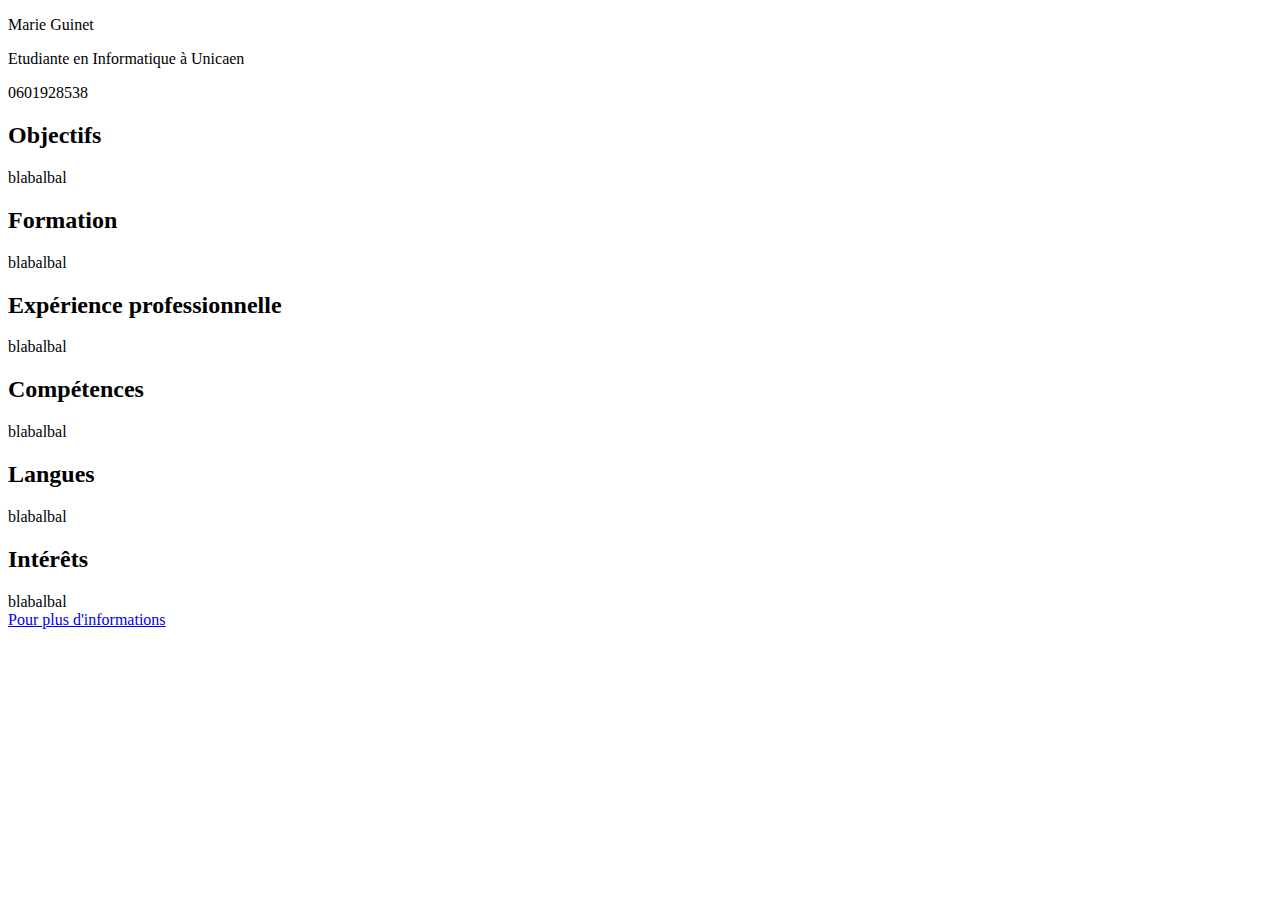
==== docs/TP1/index.html @ ec15ba32 "changement nom fichier" ====
<!DOCTYPE html>
<html lang="fr">

<head>
  <meta http-equiv="Content-Type" content="text/html; charset=utf-8">
  <link rel="stylesheet" type="text/css" href="styles/page1.css">
  <title> CV </title>
</head>

<body>
  <header>
    <p>Marie Guinet</p>
    <p>Etudiante en Informatique à Unicaen</p>
    <p>0601928538</p>
  </header>

  <section>
    <h2>Objectifs</h2>
    blabalbal
  </section>

  <section>
    <h2>Formation</h2>
    blabalbal
  </section>

  <section>
    <h2>Expérience professionnelle</h2>
    blabalbal
  </section>

  <section>
    <h2>Compétences</h2>
    blabalbal
  </section>

  <section>
    <h2>Langues</h2>
    blabalbal
  </section>

  <section>
    <h2>Intérêts</h2>
    blabalbal
  </section>

  <footer>
    <a href="https://foad.ensicaen.fr/">Pour plus d'informations</a>
  </footer>
</body>

</html>
---- docs/TP1/styles/page1.css ----
h1{
    font-size: 320%;
    color: darkblue;
    font-family: Verdana, Arial, Helvetica, sans-serif; 
}
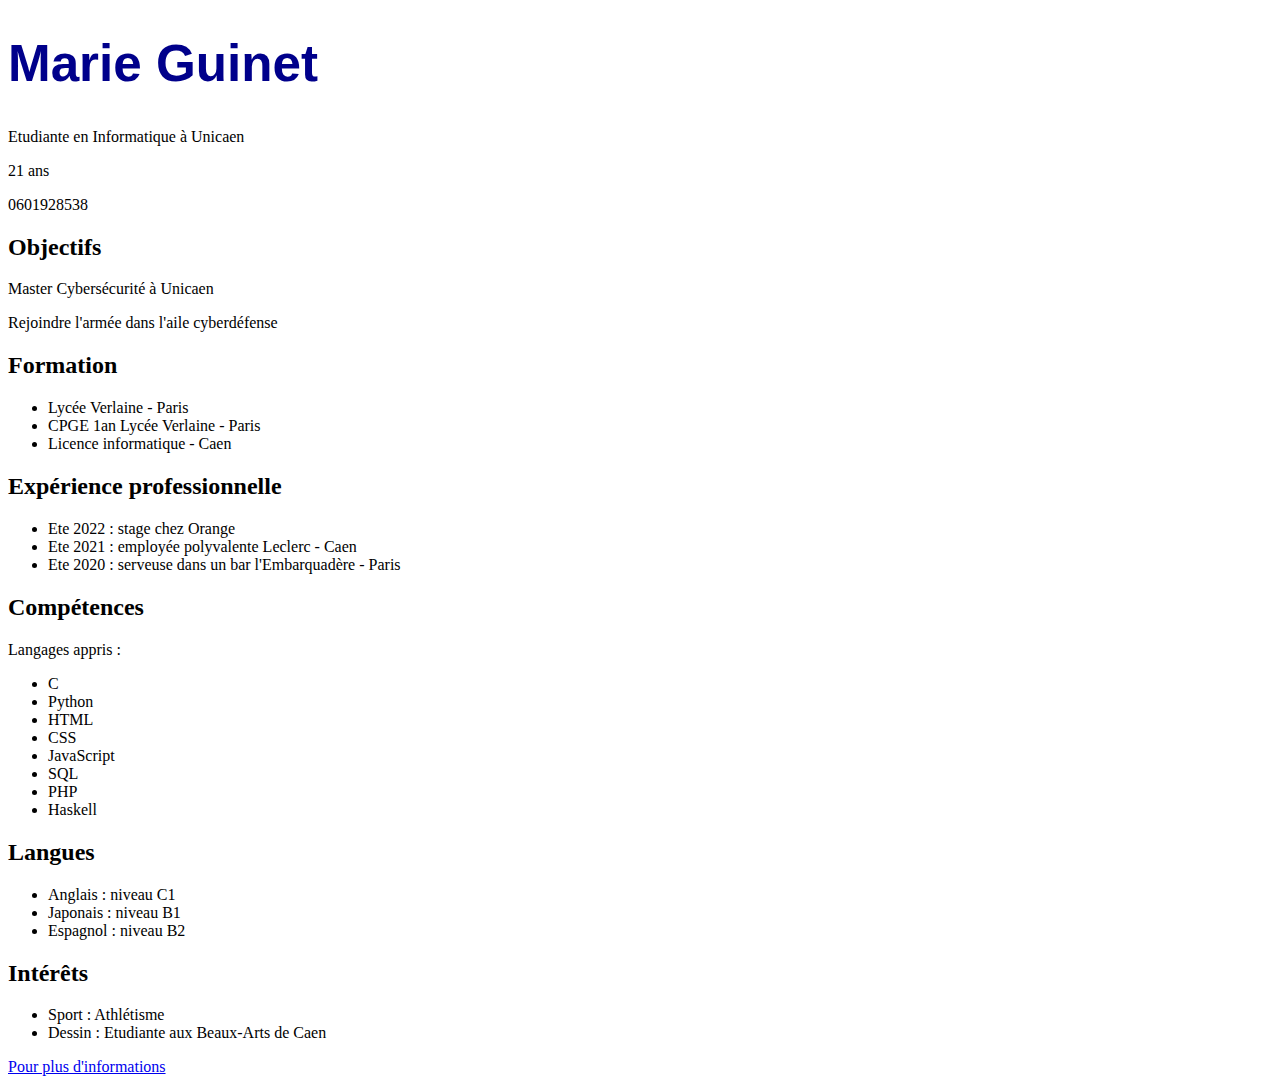
==== commit 436def4b: "mise a jour cv" ====
--- a/docs/TP1/index.html
+++ b/docs/TP1/index.html
@@ -9,39 +9,66 @@
 
 <body>
   <header>
-    <p>Marie Guinet</p>
+    <h1>Marie Guinet</h1>
     <p>Etudiante en Informatique à Unicaen</p>
+    <p>21 ans</p>
     <p>0601928538</p>
   </header>
 
   <section>
     <h2>Objectifs</h2>
-    blabalbal
+    <p>Master Cybersécurité à Unicaen</p>
+    <p>Rejoindre l'armée dans l'aile cyberdéfense</p>
   </section>
 
   <section>
     <h2>Formation</h2>
-    blabalbal
+    <ul>
+      <li>Lycée Verlaine - Paris</li>
+      <li>CPGE 1an Lycée Verlaine - Paris</li>
+      <li>Licence informatique - Caen</li>
+    </ul>
   </section>
 
   <section>
     <h2>Expérience professionnelle</h2>
-    blabalbal
+    <ul>
+      <li>Ete 2022 : stage chez Orange</li>
+      <li>Ete 2021 : employée polyvalente Leclerc - Caen</li>
+      <li>Ete 2020 : serveuse dans un bar l'Embarquadère - Paris</li>
+    </ul>
   </section>
 
   <section>
     <h2>Compétences</h2>
-    blabalbal
+    Langages appris :
+    <ul>
+      <li>C</li>
+      <li>Python</li>
+      <li>HTML</li>
+      <li>CSS</li>
+      <li>JavaScript</li>
+      <li>SQL</li>
+      <li>PHP</li>
+      <li>Haskell</li>
+    </ul>
   </section>
 
   <section>
     <h2>Langues</h2>
-    blabalbal
+    <ul>
+      <li>Anglais : niveau C1</li>
+      <li>Japonais : niveau B1</li>
+      <li>Espagnol : niveau B2</li>
+    </ul>
   </section>
 
   <section>
     <h2>Intérêts</h2>
-    blabalbal
+    <ul>
+      <li>Sport : Athlétisme</li>
+      <li>Dessin : Etudiante aux Beaux-Arts de Caen</li>
+    </ul>
   </section>
 
   <footer>
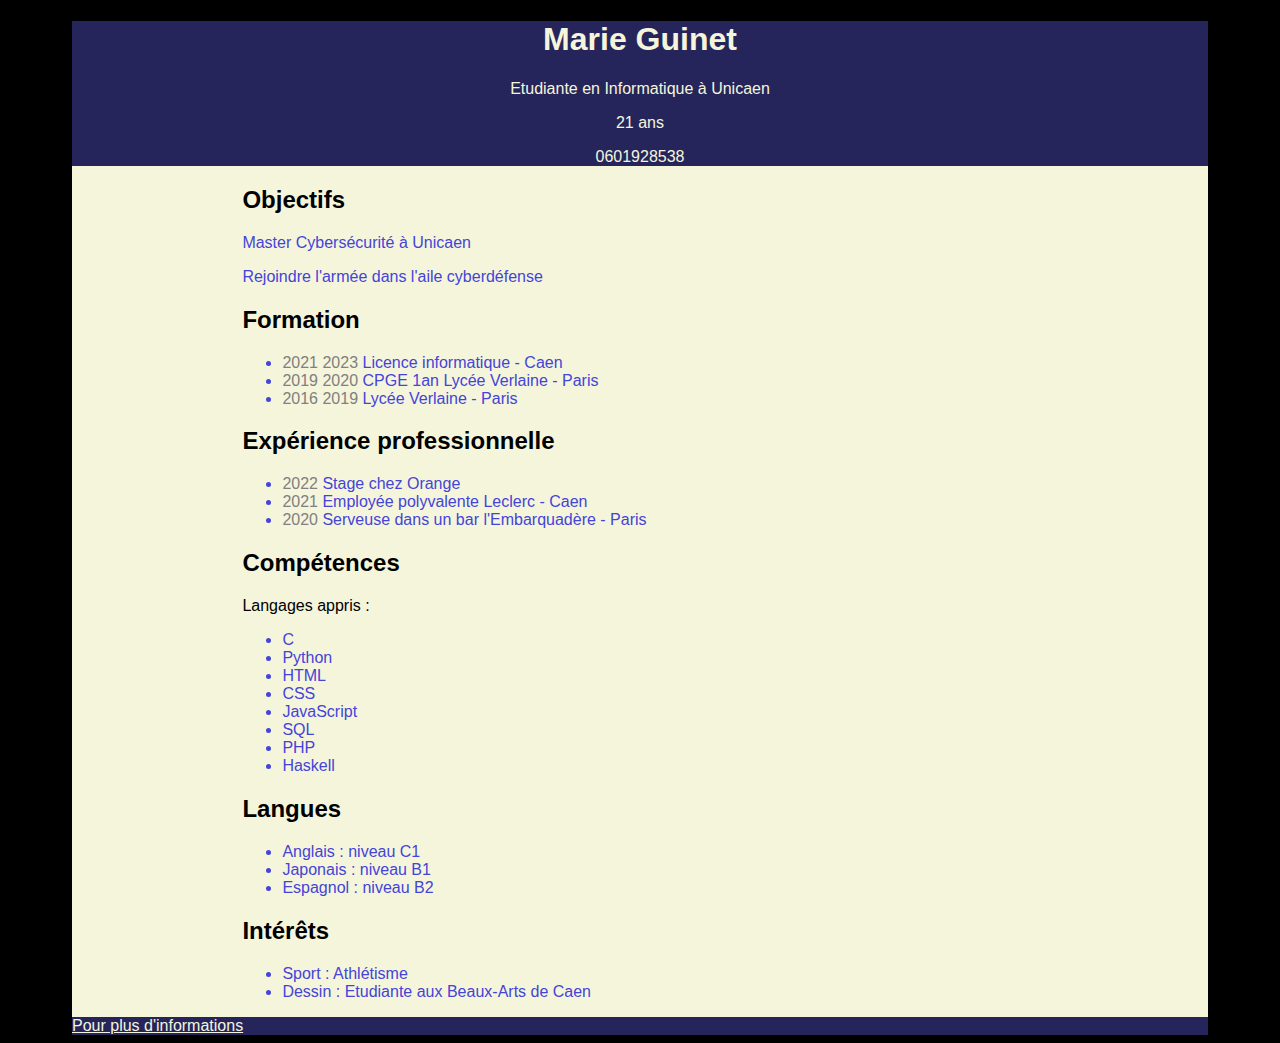
==== commit 1538b83e: "update tp1" ====
--- a/docs/TP1/index.html
+++ b/docs/TP1/index.html
@@ -3,7 +3,7 @@
 
 <head>
   <meta http-equiv="Content-Type" content="text/html; charset=utf-8">
-  <link rel="stylesheet" type="text/css" href="styles/page1.css">
+  <link rel="stylesheet" type="text/css" href="styles/cv1.css">
   <title> CV </title>
 </head>
 
@@ -24,18 +24,18 @@
   <section>
     <h2>Formation</h2>
     <ul>
-      <li>Lycée Verlaine - Paris</li>
-      <li>CPGE 1an Lycée Verlaine - Paris</li>
-      <li>Licence informatique - Caen</li>
+      <li><time>2021</time> <time>2023</time> Licence informatique - Caen</li>
+      <li><time>2019</time> <time>2020</time> CPGE 1an Lycée Verlaine - Paris</li>
+      <li><time>2016</time> <time>2019</time> Lycée Verlaine - Paris</li>
     </ul>
   </section>
 
   <section>
     <h2>Expérience professionnelle</h2>
     <ul>
-      <li>Ete 2022 : stage chez Orange</li>
-      <li>Ete 2021 : employée polyvalente Leclerc - Caen</li>
-      <li>Ete 2020 : serveuse dans un bar l'Embarquadère - Paris</li>
+      <li><time>2022</time> Stage chez Orange</li>
+      <li><time>2021</time> Employée polyvalente Leclerc - Caen</li>
+      <li><time>2020</time> Serveuse dans un bar l'Embarquadère - Paris</li>
     </ul>
   </section>
 
--- a/docs/TP1/styles/cv1.css
+++ b/docs/TP1/styles/cv1.css
@@ -0,0 +1,30 @@
+html{
+    background-color: black;
+    font-family: 'Franklin Gothic Medium', 'Arial Narrow', Arial, sans-serif;
+    margin-left: 5%;
+    margin-right: 5%;
+}
+
+header, footer, a{
+    background-color: rgb(37, 37, 92);
+    color : beige;
+}
+header {
+    text-align: center;
+}
+
+body{
+    background-color: beige;
+}
+
+section{
+    margin-left: 15%;
+}
+
+section p, li{
+    color : rgb(68, 68, 216);
+}
+
+time{
+    color: grey;
+}